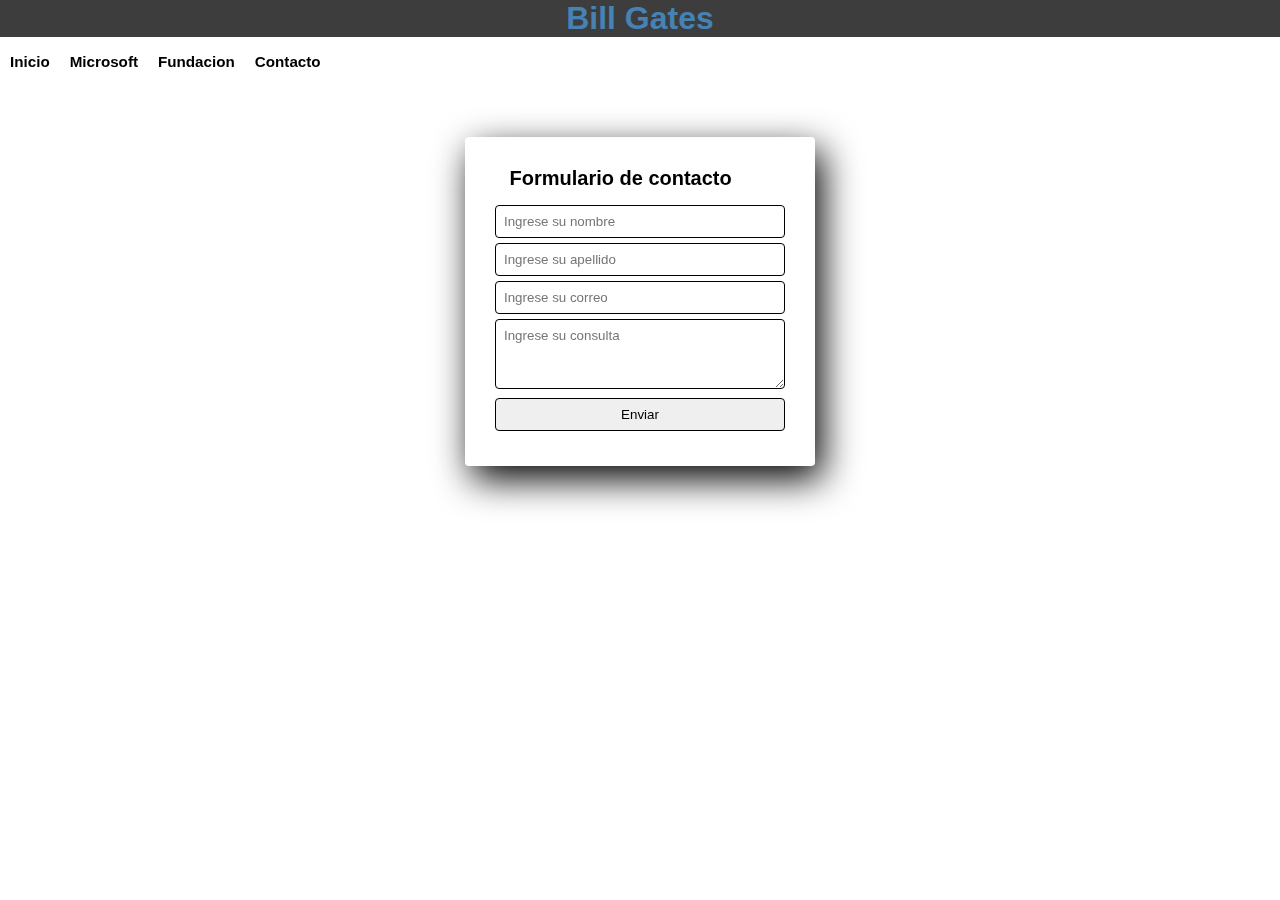
==== contact.html @ 3e7f0659 "Initial commit" ====
<!DOCTYPE html>
<html lang="en">
<head>
    <link rel="stylesheet" href="Styles.css"/>
    <meta charset="UTF-8">
    <meta http-equiv="X-UA-Compatible" content="IE=edge">
    <meta name="viewport" content="width=device-width, initial-scale=1.0">
    <title>Bill Gates</title>
</head>
<body class="contact">
    <div class="titulo">
        <header>
            <h1>Bill Gates</h1>
        </header>
        <nav>
            <ul>
            <li><a href="index1.html"><h2 class="enlace">Inicio</h2></a></li>
            <li><a href="index2.html"><h2 class="enlace">Microsoft</h2></a></li>
            <li><a href="index3.html"><h2 class="enlace">Fundacion</h2></a></li>   
            <li><a href="Contacto.html"><h2 class="enlace">Contacto</h2></a></li>    
        </ul>
        </ul>
        </nav>
        </div>
        <section class="form-contact">
            <h4>Formulario de contacto</h4>
            <form onsubmit="return validar()">
            <input class="controls" type="text" name="nombres" id="nombres" placeholder="Ingrese su nombre">
            <input class="controls" type="text" name="apellido" id="apellido" placeholder="Ingrese su apellido">
            <input class="controls" type="email" name="correo" id="correo" placeholder="Ingrese su correo">
            <textarea class="controls" name="user_message" placeholder="Ingrese su consulta" id="consulta"></textarea>
            <input class="controls" type="submit" value="Enviar">
        </form>
        </section>
        <div class="final"><p id="result"></p></ul></p></div>
        <div class="final2"><p id="result_enviado"></p></ul></p></div>

    <br>
 <script src="app.js"></script>
</body>
</html>
---- Styles.css ----
*{
    margin: 0;
    padding: 0;
    box-sizing: border-box;
    font-family: Arial, Helvetica, sans-serif;
}
.error{
    box-shadow: 6px 13px 37px rgb(255, 7, 7);
}
.form-contact{
    background: rgba(255, 255, 255,0.2);
    border-radius: 5px;
    backdrop-filter: blur(10px);
    width: 350px;
    padding: 30px;
    margin: auto;
    margin-top: 50px; 
    border-radius: 4px;
    color: white;
    box-shadow: 7px 13px 37px black;
}
#consulta{
    width: 100%;
    height: 70px;
}
.final{
    opacity: 0%;
    width: 100%;
    height: 100%;
    background: gray;
    font-size: 20px;
    background: rgba(255, 255, 255,0.2);
    border-radius: 5px;
    backdrop-filter: blur(10px);
    width: 350px;
    padding: 30px;
    margin: auto;
    margin-top: 25px; 
    border-radius: 4px;
    color: white;
    box-shadow: 7px 13px 37px black;
}
.final2{
    opacity: 0%;
    width: 100%;
    height: 100%;
    background: gray;
    font-size: 20px;
    background: rgba(255, 255, 255,0.2);
    border-radius: 5px;
    backdrop-filter: blur(10px);
    width: 350px;
    padding: 30px;
    margin: auto;
    margin-top: 25px; 
    border-radius: 4px;
    color: white;
    box-shadow: 7px 13px 37px black;
}
.botons{
    background-color: black;
}
.form-contact h4{
    color: black;
font-size: 20px;
margin-bottom: 15px;
padding-left: 5%;
}
.form-contact .botons{
    width: 100%;
    padding: 7px;
    margin-top: 10px;
    background: white;
    border: 1px solid black;
}

.botons {
    text-align: center;
    color: black;
    cursor: pointer;
}
.botons:hover{
    text-decoration: underline;
}
.controls{
    width: 100%;
    padding: 8px;
    border-radius: 4px;
    margin-bottom: 5px;
    border: 1px solid black;
    color: black;
}
.controls-consullt{
    width: 100%;
    background: blacks;
    padding: 35px;
    border-radius: 4px;
    margin-bottom: 5px;
    border: 1px solid black;
    color: black;
    padding-left: 3%;
    padding-right: 9px;
    padding-top: 3%;
}
body{
    background-color: #fff; 
}
.titulo{
    width: 100%;
    margin: auto;
    border: 1px rgba(255, 255, 255,0.2);
    text-decoration: none;
    
}
.texto{
    width: 100%;
    text-align: left;
    margin: 0% auto;
    border: 1px solid black;
}
.Biografia{
    background-color: rgb(61, 61, 61);
    box-shadow: 7px 13px 37px black;
    margin: 25px;
    padding: 1% ;
}
.Biografia p{
    text-decoration: none;
}
header{
    background: rgb(61, 61, 61);
    text-align: center;
    color: steelblue;
}
nav ul li{
    float: left;
    list-style: none;
    margin: 10px;
    line-height: 30px;
    display: flex;
    align-items: center;
}
nav{
   background: rgba(255, 255, 255,0.2);
    height: 50px;
    border-radius: 5px;
    backdrop-filter: blur(20px);
}
.Clearfix{
    clear: both;
}
.enlace{
    color: black;
    font-size: 95%;
}
img{
    float: right;
}
p{
    color: rgb(255, 255, 255);
}
h2{
color: whitesmoke;
}
a{
    text-decoration: black;
    color: #ffffff53;
}
a:hover{
    text-decoration: underline;
}

.controles{
    display: flex;
    align-items: center;
    width: 100%;
}

.container-carousel {
    margin-left: 20px;
    position: relative;
    width: 700px;
    height: 400px;
    background-color: #e0e0e0;
    box-shadow: 7px 13px 37px black;
    overflow: hidden;
}

.carruseles{
    width: 400%;
    height: 100%;
    display: flex;
}

.carrusel-section{
    width: calc(100% / 4);
    height: 100%;
    
}

.carrusel-section img {
    width: 100%;
    height: 100%;
    object-fit: cover;

}
.boton-left,
.boton-right {
    height: 30px;
    display: flex;
    position: absolute;
    top: 50%;
    background-color: transparent;
    border-radius: 150%;
    cursor: pointer;
    color: #ffffff81;

}
.boton-left:hover,
.boton-right:hover {
    background-color: #333333d4;
    color: #fff;
}
.boton-left {   
    left: 10px;
}
.boton-right {
    right: 10px;
    transform:rotate(180deg)
}
.contenedor_1{
    padding-top: 50px;
    padding-bottom: 50px;
    justify-content: center;
    display: flex;
}
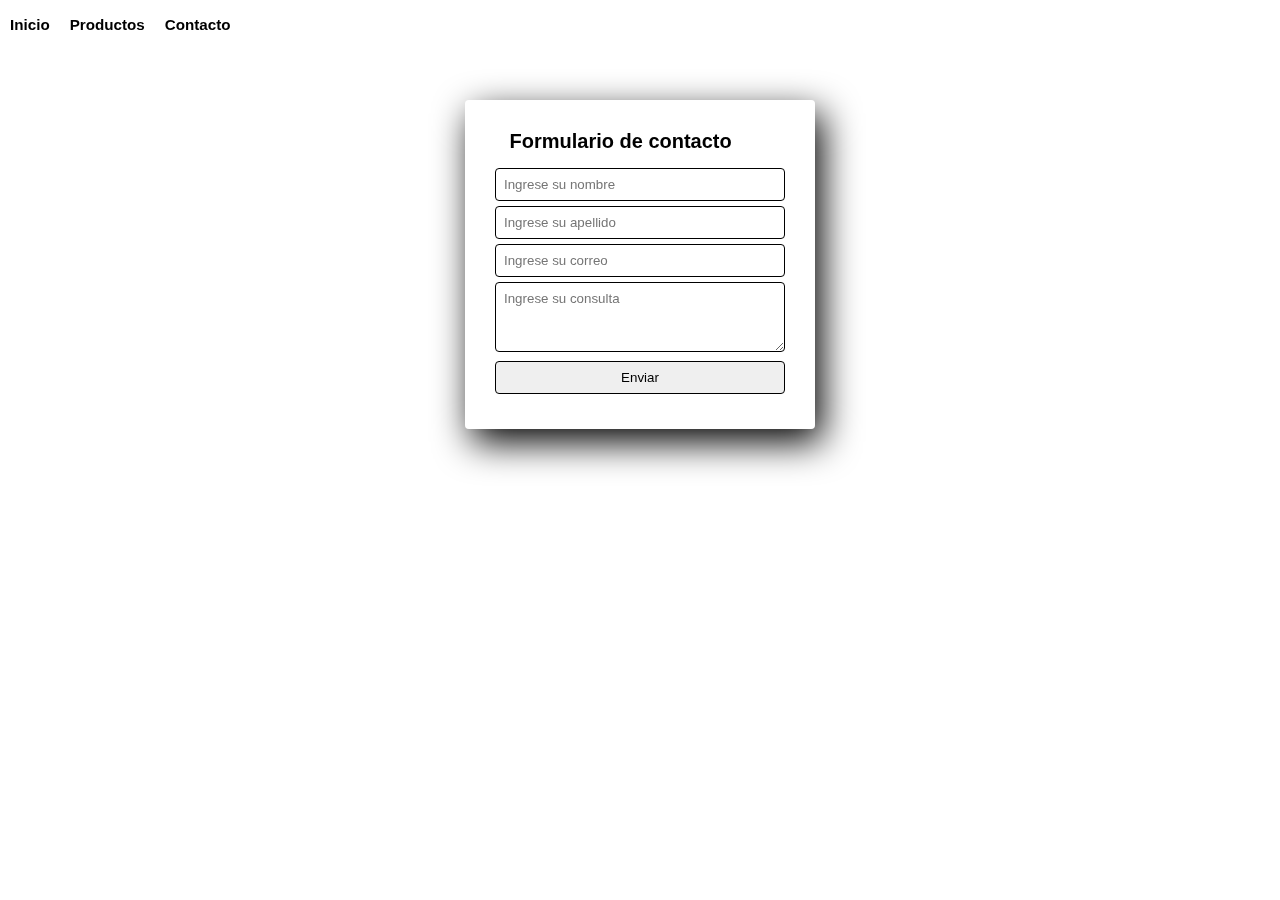
==== commit cf225ddb: "Edit" ====
--- a/contact.html
+++ b/contact.html
@@ -5,19 +5,15 @@
     <meta charset="UTF-8">
     <meta http-equiv="X-UA-Compatible" content="IE=edge">
     <meta name="viewport" content="width=device-width, initial-scale=1.0">
-    <title>Bill Gates</title>
+    <title>EscoWare</title>
 </head>
 <body class="contact">
     <div class="titulo">
-        <header>
-            <h1>Bill Gates</h1>
-        </header>
         <nav>
             <ul>
-            <li><a href="index1.html"><h2 class="enlace">Inicio</h2></a></li>
-            <li><a href="index2.html"><h2 class="enlace">Microsoft</h2></a></li>
-            <li><a href="index3.html"><h2 class="enlace">Fundacion</h2></a></li>   
-            <li><a href="Contacto.html"><h2 class="enlace">Contacto</h2></a></li>    
+            <li><a href="index.html"><h2 class="enlace">Inicio</h2></a></li>
+            <li><a href="product.html"><h2 class="enlace">Productos</h2></a></li>   
+            <li><a href="contact.html"><h2 class="enlace">Contacto</h2></a></li>    
         </ul>
         </ul>
         </nav>
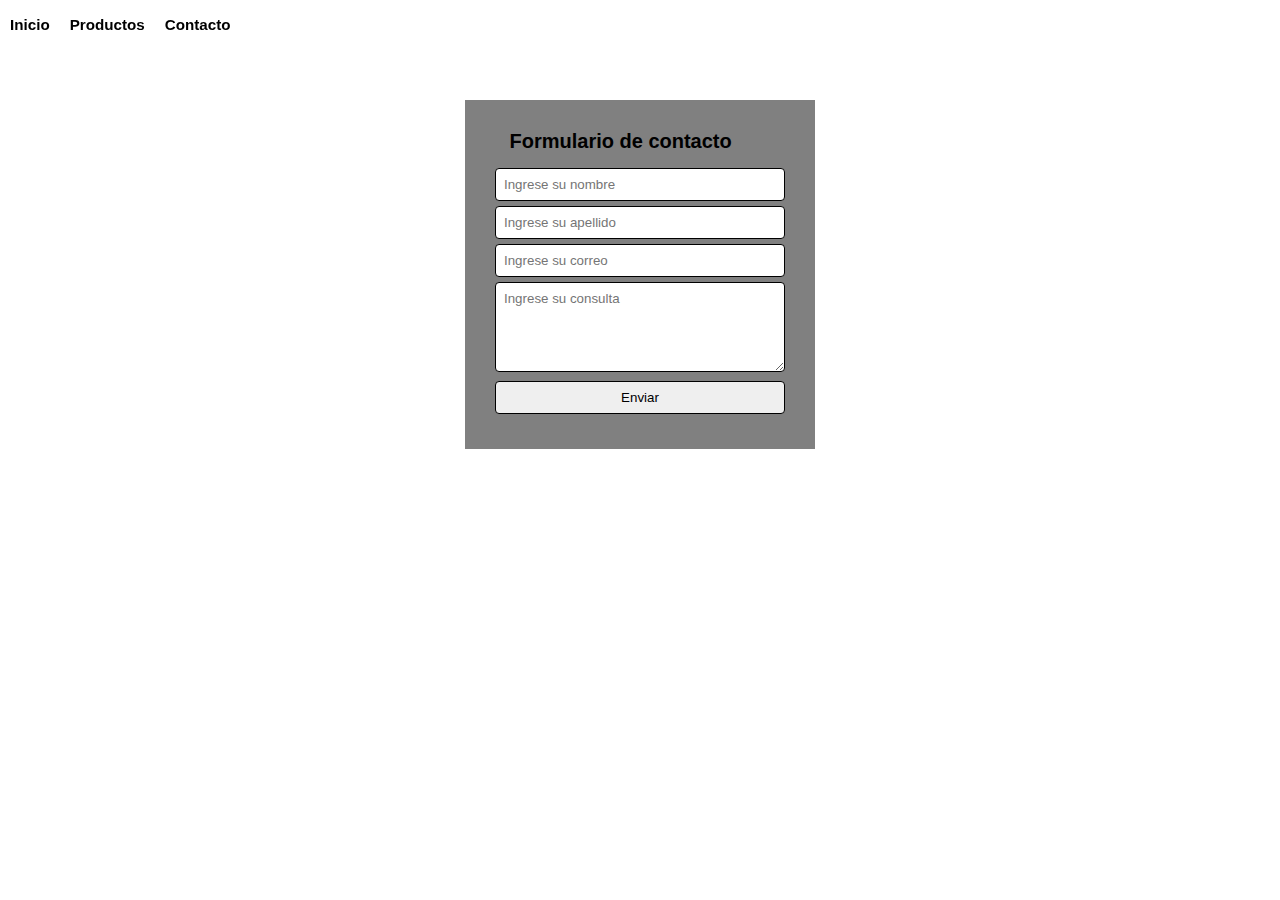
==== commit 6a80897e: "Edit" ====
--- a/contact.html
+++ b/contact.html
@@ -1,11 +1,11 @@
 <!DOCTYPE html>
-<html lang="en">
+<html lang="es">
 <head>
-    <link rel="stylesheet" href="Styles.css"/>
     <meta charset="UTF-8">
     <meta http-equiv="X-UA-Compatible" content="IE=edge">
     <meta name="viewport" content="width=device-width, initial-scale=1.0">
-    <title>EscoWare</title>
+    <title>EscoWare - Contacto</title>
+    <link rel="stylesheet" href="Styles.css"/>
 </head>
 <body class="contact">
     <div class="titulo">
--- a/Styles.css
+++ b/Styles.css
@@ -4,58 +4,18 @@
     box-sizing: border-box;
     font-family: Arial, Helvetica, sans-serif;
 }
-.error{
-    box-shadow: 6px 13px 37px rgb(255, 7, 7);
-}
 .form-contact{
-    background: rgba(255, 255, 255,0.2);
-    border-radius: 5px;
+    background-color: gray;
     backdrop-filter: blur(10px);
     width: 350px;
     padding: 30px;
     margin: auto;
     margin-top: 50px; 
-    border-radius: 4px;
     color: white;
-    box-shadow: 7px 13px 37px black;
 }
 #consulta{
     width: 100%;
-    height: 70px;
-}
-.final{
-    opacity: 0%;
-    width: 100%;
-    height: 100%;
-    background: gray;
-    font-size: 20px;
-    background: rgba(255, 255, 255,0.2);
-    border-radius: 5px;
-    backdrop-filter: blur(10px);
-    width: 350px;
-    padding: 30px;
-    margin: auto;
-    margin-top: 25px; 
-    border-radius: 4px;
-    color: white;
-    box-shadow: 7px 13px 37px black;
-}
-.final2{
-    opacity: 0%;
-    width: 100%;
-    height: 100%;
-    background: gray;
-    font-size: 20px;
-    background: rgba(255, 255, 255,0.2);
-    border-radius: 5px;
-    backdrop-filter: blur(10px);
-    width: 350px;
-    padding: 30px;
-    margin: auto;
-    margin-top: 25px; 
-    border-radius: 4px;
-    color: white;
-    box-shadow: 7px 13px 37px black;
+    height: 90px;
 }
 .botons{
     background-color: black;
@@ -70,17 +30,6 @@
     width: 100%;
     padding: 7px;
     margin-top: 10px;
-    background: white;
-    border: 1px solid black;
-}
-
-.botons {
-    text-align: center;
-    color: black;
-    cursor: pointer;
-}
-.botons:hover{
-    text-decoration: underline;
 }
 .controls{
     width: 100%;
@@ -92,11 +41,9 @@
 }
 .controls-consullt{
     width: 100%;
-    background: blacks;
     padding: 35px;
     border-radius: 4px;
     margin-bottom: 5px;
-    border: 1px solid black;
     color: black;
     padding-left: 3%;
     padding-right: 9px;
@@ -104,13 +51,6 @@
 }
 body{
     background-color: #fff; 
-}
-.titulo{
-    width: 100%;
-    margin: auto;
-    border: 1px rgba(255, 255, 255,0.2);
-    text-decoration: none;
-    
 }
 .texto{
     width: 100%;
@@ -120,9 +60,8 @@
 }
 .Biografia{
     background-color: rgb(61, 61, 61);
-    box-shadow: 7px 13px 37px black;
     margin: 25px;
-    padding: 1% ;
+    padding: 8% ;
 }
 .Biografia p{
     text-decoration: none;
@@ -138,16 +77,11 @@
     margin: 10px;
     line-height: 30px;
     display: flex;
-    align-items: center;
 }
 nav{
-   background: rgba(255, 255, 255,0.2);
     height: 50px;
     border-radius: 5px;
     backdrop-filter: blur(20px);
-}
-.Clearfix{
-    clear: both;
 }
 .enlace{
     color: black;
@@ -182,27 +116,21 @@
     width: 700px;
     height: 400px;
     background-color: #e0e0e0;
-    box-shadow: 7px 13px 37px black;
     overflow: hidden;
 }
-
 .carruseles{
     width: 400%;
     height: 100%;
     display: flex;
 }
-
 .carrusel-section{
     width: calc(100% / 4);
     height: 100%;
-    
 }
-
 .carrusel-section img {
     width: 100%;
     height: 100%;
     object-fit: cover;
-
 }
 .boton-left,
 .boton-right {
@@ -214,23 +142,22 @@
     border-radius: 150%;
     cursor: pointer;
     color: #ffffff81;
+}
 
-}
-.boton-left:hover,
-.boton-right:hover {
-    background-color: #333333d4;
-    color: #fff;
-}
 .boton-left {   
     left: 10px;
+    transform:rotate(180deg)
 }
 .boton-right {
     right: 10px;
-    transform:rotate(180deg)
 }
 .contenedor_1{
     padding-top: 50px;
     padding-bottom: 50px;
     justify-content: center;
     display: flex;
+}
+.error{
+  border-radius: 10px;
+  color: red;
 }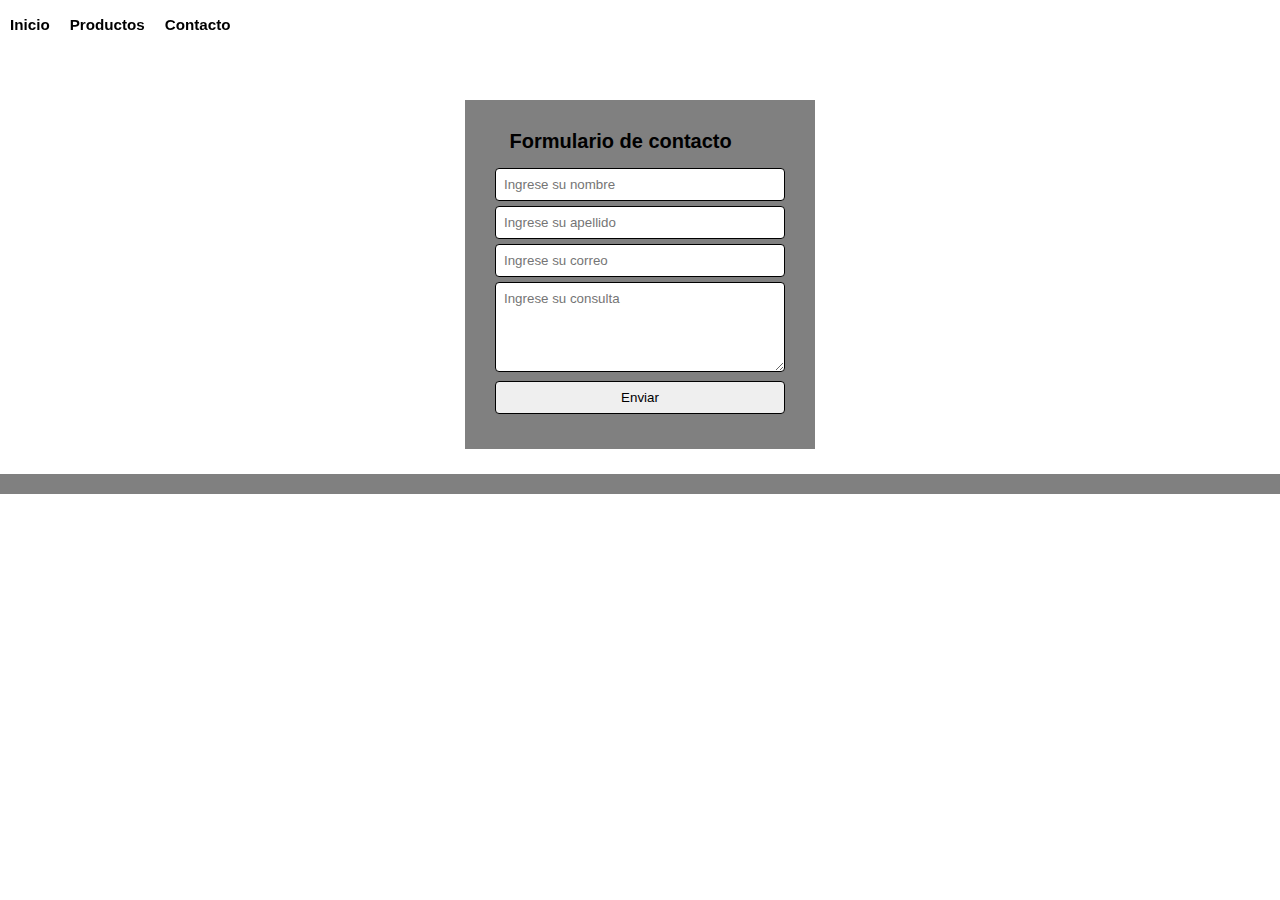
==== commit 4f7e52ba: "Edit" ====
--- a/contact.html
+++ b/contact.html
@@ -28,10 +28,12 @@
             <input class="controls" type="submit" value="Enviar">
         </form>
         </section>
-        <div class="final"><p id="result"></p></ul></p></div>
-        <div class="final2"><p id="result_enviado"></p></ul></p></div>
-
+        <div class="final"><p id="result">   
+            <p id="result_enviado"></p></ul></p>
+        </div>
+        
     <br>
  <script src="app.js"></script>
 </body>
+
 </html>--- a/Styles.css
+++ b/Styles.css
@@ -116,6 +116,7 @@
     width: 700px;
     height: 400px;
     background-color: #e0e0e0;
+    box-shadow: 7px 13px 37px black;
     overflow: hidden;
 }
 .carruseles{
@@ -130,7 +131,6 @@
 .carrusel-section img {
     width: 100%;
     height: 100%;
-    object-fit: cover;
 }
 .boton-left,
 .boton-right {
@@ -158,6 +158,14 @@
     display: flex;
 }
 .error{
-  border-radius: 10px;
-  color: red;
-}+    border: red 2px solid;
+}
+.final{
+    text-align: center;
+    background: gray;
+    font-size: 20px;
+    padding: 10px;
+    margin: auto;
+    margin-top: 25px; 
+    color: white;
+}
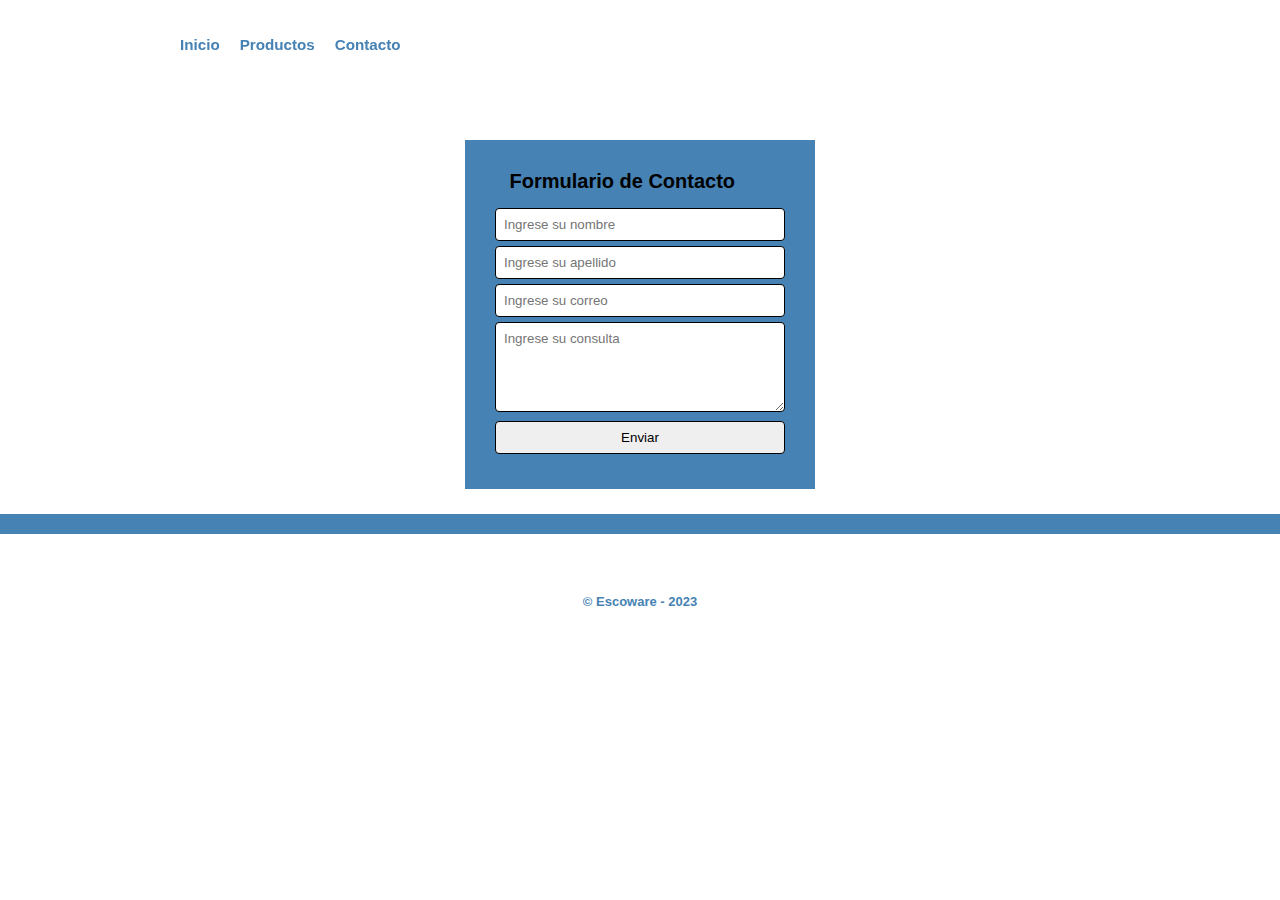
==== commit ad08cd14: "Edit" ====
--- a/contact.html
+++ b/contact.html
@@ -8,31 +8,34 @@
     <link rel="stylesheet" href="Styles.css"/>
 </head>
 <body class="contact">
-    <div class="titulo">
-        <nav>
-            <ul>
-            <li><a href="index.html"><h2 class="enlace">Inicio</h2></a></li>
-            <li><a href="product.html"><h2 class="enlace">Productos</h2></a></li>   
-            <li><a href="contact.html"><h2 class="enlace">Contacto</h2></a></li>    
-        </ul>
-        </ul>
-        </nav>
+    <header>
+        <div class="titulo">
+            <nav>
+                <ul>
+                    <li><a href="index.html"><h2 class="enlace">Inicio</h2></a></li>
+                    <li><a href="product.html"><h2 class="enlace">Productos</h2></a></li> 
+                    <li><a href="contact.html"><h2 class="enlace">Contacto</h2></a></li>   
+                </ul>            
+            </nav>        
         </div>
-        <section class="form-contact">
-            <h4>Formulario de contacto</h4>
-            <form onsubmit="return validar()">
+    </header>
+    <section class="form-contact">
+        <h4>Formulario de Contacto</h4>
+        <form onsubmit="return validar()">
             <input class="controls" type="text" name="nombres" id="nombres" placeholder="Ingrese su nombre">
             <input class="controls" type="text" name="apellido" id="apellido" placeholder="Ingrese su apellido">
             <input class="controls" type="email" name="correo" id="correo" placeholder="Ingrese su correo">
             <textarea class="controls" name="user_message" placeholder="Ingrese su consulta" id="consulta"></textarea>
             <input class="controls" type="submit" value="Enviar">
         </form>
-        </section>
+    </section>
         <div class="final"><p id="result">   
             <p id="result_enviado"></p></ul></p>
         </div>
         
-    <br>
+    <footer>            
+        <p class="copy">&copy Escoware - 2023</p>
+    </footer>
  <script src="app.js"></script>
 </body>
 
--- a/Styles.css
+++ b/Styles.css
@@ -4,8 +4,16 @@
     box-sizing: border-box;
     font-family: Arial, Helvetica, sans-serif;
 }
+header{
+    padding: 20px 0;
+}
+.titulo{
+    position: relative;
+    width: 940px;
+    margin: 0 auto;
+}
 .form-contact{
-    background-color: gray;
+    background-color: steelblue;
     backdrop-filter: blur(10px);
     width: 350px;
     padding: 30px;
@@ -22,9 +30,9 @@
 }
 .form-contact h4{
     color: black;
-font-size: 20px;
-margin-bottom: 15px;
-padding-left: 5%;
+    font-size: 20px;
+    margin-bottom: 15px;
+    padding-left: 5%;
 }
 .form-contact .botons{
     width: 100%;
@@ -58,18 +66,13 @@
     margin: 0% auto;
     border: 1px solid black;
 }
-.Biografia{
-    background-color: rgb(61, 61, 61);
+.sobreNos{
+    background-color: steelblue;
     margin: 25px;
     padding: 8% ;
 }
-.Biografia p{
+.sobreNos p{
     text-decoration: none;
-}
-header{
-    background: rgb(61, 61, 61);
-    text-align: center;
-    color: steelblue;
 }
 nav ul li{
     float: left;
@@ -84,7 +87,7 @@
     backdrop-filter: blur(20px);
 }
 .enlace{
-    color: black;
+    color: steelblue;
     font-size: 95%;
 }
 img{
@@ -94,7 +97,7 @@
     color: rgb(255, 255, 255);
 }
 h2{
-color: whitesmoke;
+    color: whitesmoke;
 }
 a{
     text-decoration: black;
@@ -114,9 +117,8 @@
     margin-left: 20px;
     position: relative;
     width: 700px;
-    height: 400px;
+    height: 500px;
     background-color: #e0e0e0;
-    box-shadow: 7px 13px 37px black;
     overflow: hidden;
 }
 .carruseles{
@@ -162,10 +164,29 @@
 }
 .final{
     text-align: center;
-    background: gray;
+    background: steelblue;
     font-size: 20px;
     padding: 10px;
     margin: auto;
     margin-top: 25px; 
     color: white;
 }
+.mapa p{
+    margin: 0 0 2em;
+    text-align: center;
+}
+.mapaContenido{
+    width: 940px;
+    margin: 0 auto;
+    background-color: steelblue;
+}
+footer{
+    text-align: center;
+    padding: 40px;
+}
+.copy{
+    color: steelblue;
+    font-weight: bold;
+    font-size: 13px;
+    margin: 20px;
+}